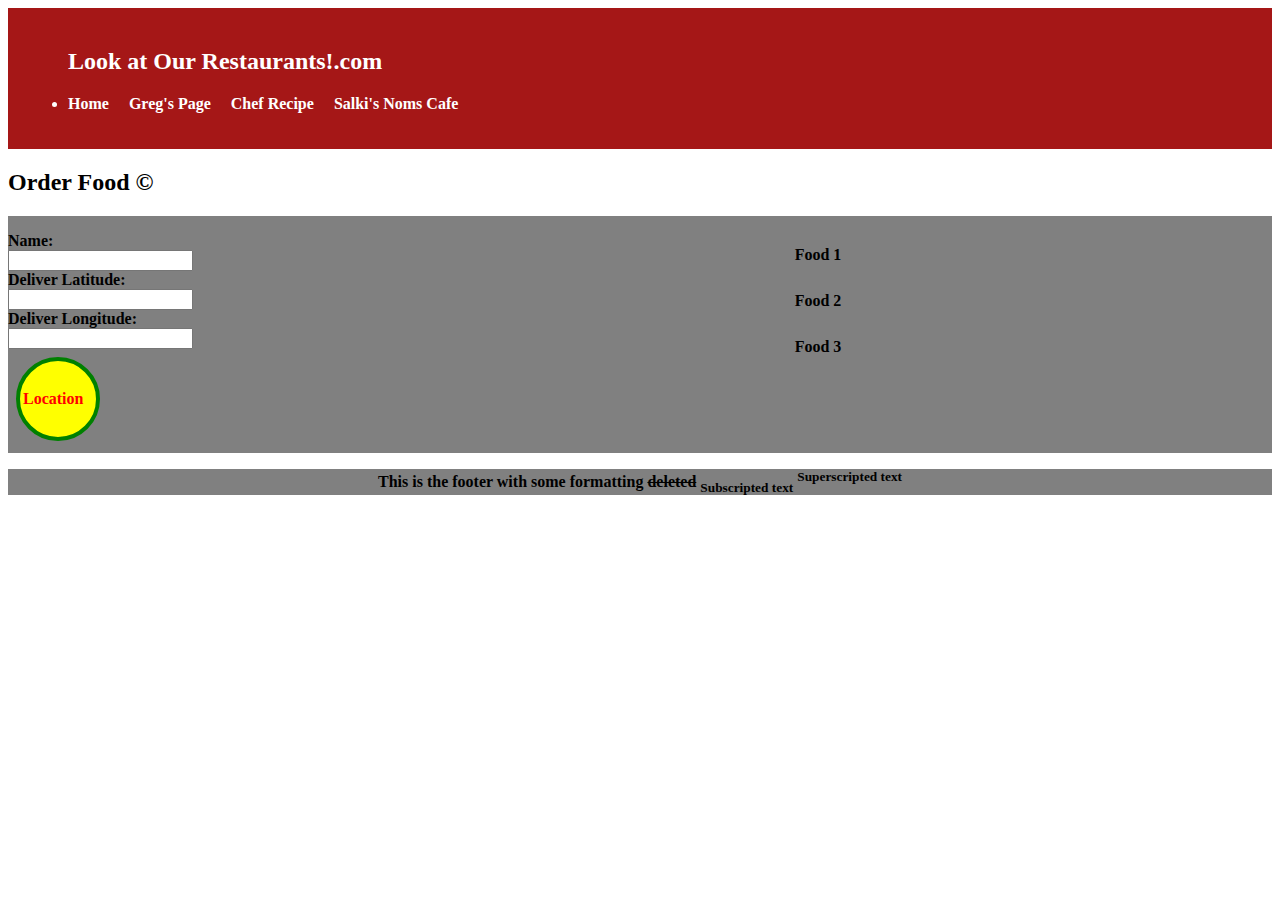
==== greg.html @ 537dcc87 "Updated Features" ====
<!DOCTYPE html>
<html>

<!-- NavBar Start -->
<head>
        <style>
        a:link {
          color: white;
          background-color: rgb(165, 23, 23);
          text-decoration: none;
        }
        a:visited {
          color: pink;
          background-color: rgb(165, 23, 23);
          text-decoration: none;
        }
        a:hover {
          color: red;
          background-color: rgb(165, 23, 23);
          text-decoration: underline;
        }
        a:active {
          color: yellow;
          background-color: rgb(165, 23, 23);
          text-decoration: underline;
        }
        </style>
        </head>
<div style="background-color:rgb(165, 23, 23);color:white;padding:20px;">
    <nav>
        <ul>
        <h2><strong>Look at Our Restaurants!.com</strong><b>&emsp;</h2>    
        <li><a href="Index.html"><strong>Home</strong></a><b>&emsp;</b>
        <strong>Greg's Page</strong><b>&emsp;</b>
        <a href="Omran_webpage.html"><strong>Chef Recipe</strong></a><b>&emsp;</b>
        <a href="RebeccaPage.html"><strong>Salki's Noms Cafe</strong></a><b>&emsp;</b></li>
        </ul>
    </nav>
</div>
<!-- Nav bar end -->

<!--Feature 5 Layout-->
<meta name="viewport" content="width=device-width, initial-scale=1">

<!--Feature 2 Formatting-->
<!--Feature 6 Symbols-->
    <body>
        <h2><b>Order Food &copy</b></h2>
        <section>
        <aside>
        <p>
        <!--Feature 7 Forms-->
        <form>
        Name:<br>
        <input type="text" name="firstname"><br>
        Deliver Latitude:<br>
        <input type="text" name="latDeliv" id="latDelivid"><br>
        Deliver Longitude:<br>
        <input type="text" name="longDeliv" id="longDelivid">
        </form>

        <!--Feature 9 SVG-->
        <!--Feature 10 OnClick Event-->
        <svg width="100" height="100" onclick="getLocation()">
            <circle cx="50" cy="50" r="40" stroke="green" stroke-width="4" fill="yellow" />
            <text fill="red" font-size="16" font-family="Verdana" x="15" y="55">Location</text>
        </svg>

        </aside>
        <article>
            <!--Feature 4 Lists-->
            <!--Feature 1 Attributes-->
            <nav>
            <ul id-="ul1">
                <li id="li1" onclick="addFood1()">Food 1</li>
                <li id="li2">Food 2</li>
                <li id="li3">Food 3</li>
            </ul>
        </nav>
        </p>
        </article>
        
    </section>
        <footer>
        <!--Feature 2 Formating-->
        <p>
            This is the footer with some formatting <del>deleted</del>
            <sub>Subscripted text</sub>
            <sup>Superscripted text</sup>
        </p>
        </footer>
    </body>

<!--Feature 3 CSS-->
<style>
h2{
    align-content: center;
}

section{
    display: -webkit-flex;
    display: flex;
}

footer{
    text-align: center;
    background-color: grey;
}

header{
    text-align: center;
}

aside{
    -webkit-flex: 1;
    -ms-flex: 1;
    flex: 1;
    float: left;
    width: 30%;
    background-color: grey;
}

article{
-webkit-flex: 3;
  -ms-flex: 3;
  flex: 3;
  background: grey;
  float: right;
  width: 70%;
}

#ul1{
    list-style-type: none;
    margin: 0;
    padding: 0;
    overflow: hidden;
}

#li1, #li2, #li3{
    display: block;
    text-align: center;
    padding: 14px 16px;
}

#li1:hover{
    background-color: red;
}

#li2:hover{
    background-color: white;
}

#li3:hover{
    background-color: blue;
}

@media (max-width: 600px){
    section{
    -webkit-flex-direction:column;
    flex-direction: column;
}
}
</style>

<!--Feature 8 Geolocation-->
<script>
        var x = document.getElementById("demo");
        function getLocation() {
          if (navigator.geolocation) {
            navigator.geolocation.getCurrentPosition(showPosition);
          } else {
            x.innerHTML = "Geolocation is not supported by this browser.";
          }
        }
        
        function showPosition(position) {
        var lat = document.getElementById("latDelivid");
        var long = document.getElementById("longDelivid");
        lat.value =  position.coords.latitude;
        long.value = position.coords.longitude;
        }

        //Feature 8 Input Value Attribute
        function addFood1()
        {
            var tmp = document.getElementById("li1");
            tmp.style.backgroundColor = red;
        }
        </script> 
</html>
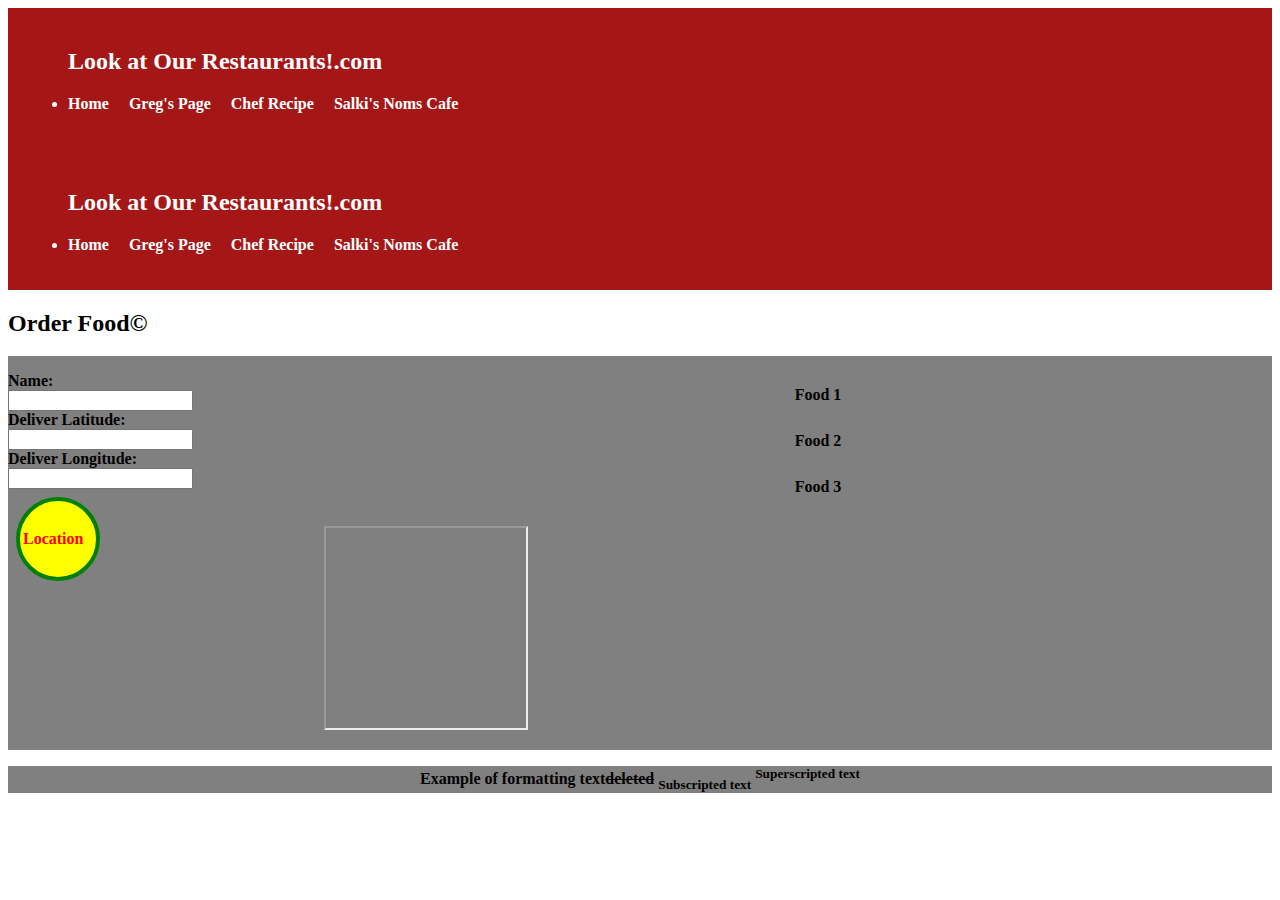
==== commit 21b60e79: "Merge branch 'master' into rebecca_branch" ====
--- a/greg.html
+++ b/greg.html
@@ -1,6 +1,4 @@
 <!DOCTYPE html>
-<html>
-
 <!-- NavBar Start -->
 <head>
         <style>
@@ -38,18 +36,56 @@
     </nav>
 </div>
 <!-- Nav bar end -->
-
-<!--Feature 5 Layout-->
+<html>
+
+<!-- NavBar Start -->
+<head>
+        <style>
+        a:link {
+          color: white;
+          background-color: rgb(165, 23, 23);
+          text-decoration: none;
+        }
+        a:visited {
+          color: pink;
+          background-color: rgb(165, 23, 23);
+          text-decoration: none;
+        }
+        a:hover {
+          color: red;
+          background-color: rgb(165, 23, 23);
+          text-decoration: underline;
+        }
+        a:active {
+          color: yellow;
+          background-color: rgb(165, 23, 23);
+          text-decoration: underline;
+        }
+        </style>
+        </head>
+<div style="background-color:rgb(165, 23, 23);color:white;padding:20px;">
+    <nav>
+        <ul>
+        <h2><strong>Look at Our Restaurants!.com</strong><b>&emsp;</h2>    
+        <li><a href="Index.html"><strong>Home</strong></a><b>&emsp;</b>
+        <strong>Greg's Page</strong><b>&emsp;</b>
+        <a href="Omran_webpage.html"><strong>Chef Recipe</strong></a><b>&emsp;</b>
+        <a href="RebeccaPage.html"><strong>Salki's Noms Cafe</strong></a><b>&emsp;</b></li>
+        </ul>
+    </nav>
+</div>
+<!-- Nav bar end -->
+
+<!--Feature 6 Layout-->
 <meta name="viewport" content="width=device-width, initial-scale=1">
 
-<!--Feature 2 Formatting-->
-<!--Feature 6 Symbols-->
+
+<!--Feature 9 Symbols-->
     <body>
-        <h2><b>Order Food &copy</b></h2>
+        <h2><b>Order Food&copy</b></h2>
         <section>
         <aside>
         <p>
-        <!--Feature 7 Forms-->
         <form>
         Name:<br>
         <input type="text" name="firstname"><br>
@@ -59,13 +95,14 @@
         <input type="text" name="longDeliv" id="longDelivid">
         </form>
 
-        <!--Feature 9 SVG-->
-        <!--Feature 10 OnClick Event-->
+        <!--Feature 7 SVG-->
+        <!--Feature 8 OnClick Event-->
         <svg width="100" height="100" onclick="getLocation()">
             <circle cx="50" cy="50" r="40" stroke="green" stroke-width="4" fill="yellow" />
             <text fill="red" font-size="16" font-family="Verdana" x="15" y="55">Location</text>
         </svg>
 
+        <br><br><br><br><br><br><br><br><br>
         </aside>
         <article>
             <!--Feature 4 Lists-->
@@ -78,20 +115,23 @@
             </ul>
         </nav>
         </p>
+
+        <!--Feature 5 Iframe-->
+        <p><iframe scr="file:///D:/HTML/HTML-Team-3-Project/greg2.html" height="200" width="200"></iframe></p>
         </article>
         
     </section>
         <footer>
         <!--Feature 2 Formating-->
         <p>
-            This is the footer with some formatting <del>deleted</del>
+            Example of formatting text<del>deleted</del>
             <sub>Subscripted text</sub>
             <sup>Superscripted text</sup>
         </p>
         </footer>
     </body>
 
-<!--Feature 3 CSS-->
+    <!--Feature 3 CSS-->
 <style>
 h2{
     align-content: center;
@@ -180,7 +220,7 @@
         long.value = position.coords.longitude;
         }
 
-        //Feature 8 Input Value Attribute
+        //Feature 10 Input Value Attribute
         function addFood1()
         {
             var tmp = document.getElementById("li1");
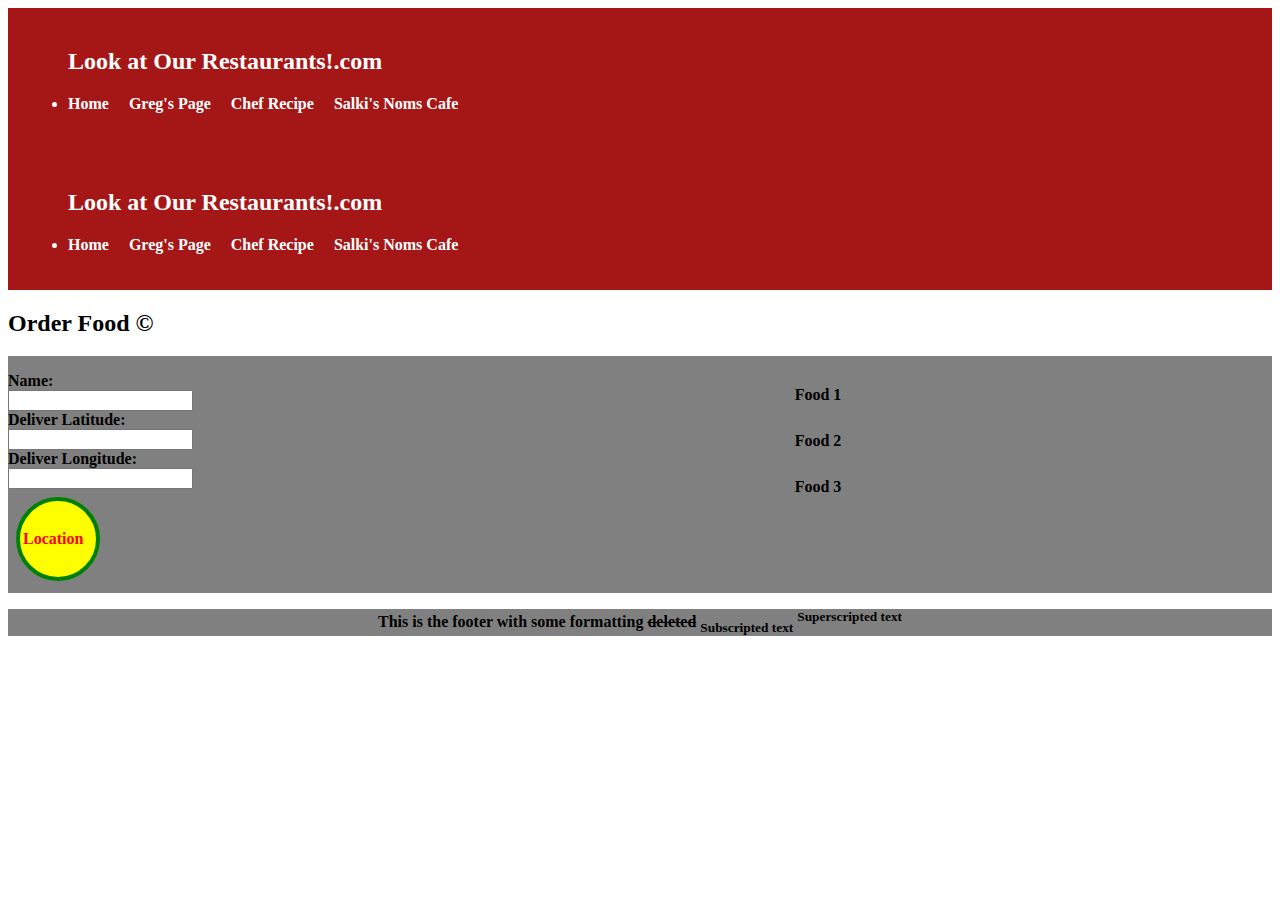
==== commit adec346c: "Merge branch 'master' into greg_branch" ====
--- a/greg.html
+++ b/greg.html
@@ -76,16 +76,18 @@
 </div>
 <!-- Nav bar end -->
 
-<!--Feature 6 Layout-->
+<!--Feature 5 Layout-->
 <meta name="viewport" content="width=device-width, initial-scale=1">
 
-
-<!--Feature 9 Symbols-->
+<!--Feature 2 Formatting-->
+<!--Feature 6 Symbols-->
+
     <body>
-        <h2><b>Order Food&copy</b></h2>
+        <h2><b>Order Food &copy</b></h2>
         <section>
         <aside>
         <p>
+        <!--Feature 7 Forms-->
         <form>
         Name:<br>
         <input type="text" name="firstname"><br>
@@ -95,14 +97,13 @@
         <input type="text" name="longDeliv" id="longDelivid">
         </form>
 
-        <!--Feature 7 SVG-->
-        <!--Feature 8 OnClick Event-->
+        <!--Feature 9 SVG-->
+        <!--Feature 10 OnClick Event-->
         <svg width="100" height="100" onclick="getLocation()">
             <circle cx="50" cy="50" r="40" stroke="green" stroke-width="4" fill="yellow" />
             <text fill="red" font-size="16" font-family="Verdana" x="15" y="55">Location</text>
         </svg>
 
-        <br><br><br><br><br><br><br><br><br>
         </aside>
         <article>
             <!--Feature 4 Lists-->
@@ -115,23 +116,20 @@
             </ul>
         </nav>
         </p>
-
-        <!--Feature 5 Iframe-->
-        <p><iframe scr="file:///D:/HTML/HTML-Team-3-Project/greg2.html" height="200" width="200"></iframe></p>
         </article>
         
     </section>
         <footer>
         <!--Feature 2 Formating-->
         <p>
-            Example of formatting text<del>deleted</del>
+            This is the footer with some formatting <del>deleted</del>
             <sub>Subscripted text</sub>
             <sup>Superscripted text</sup>
         </p>
         </footer>
     </body>
 
-    <!--Feature 3 CSS-->
+<!--Feature 3 CSS-->
 <style>
 h2{
     align-content: center;
@@ -220,7 +218,7 @@
         long.value = position.coords.longitude;
         }
 
-        //Feature 10 Input Value Attribute
+        //Feature 8 Input Value Attribute
         function addFood1()
         {
             var tmp = document.getElementById("li1");
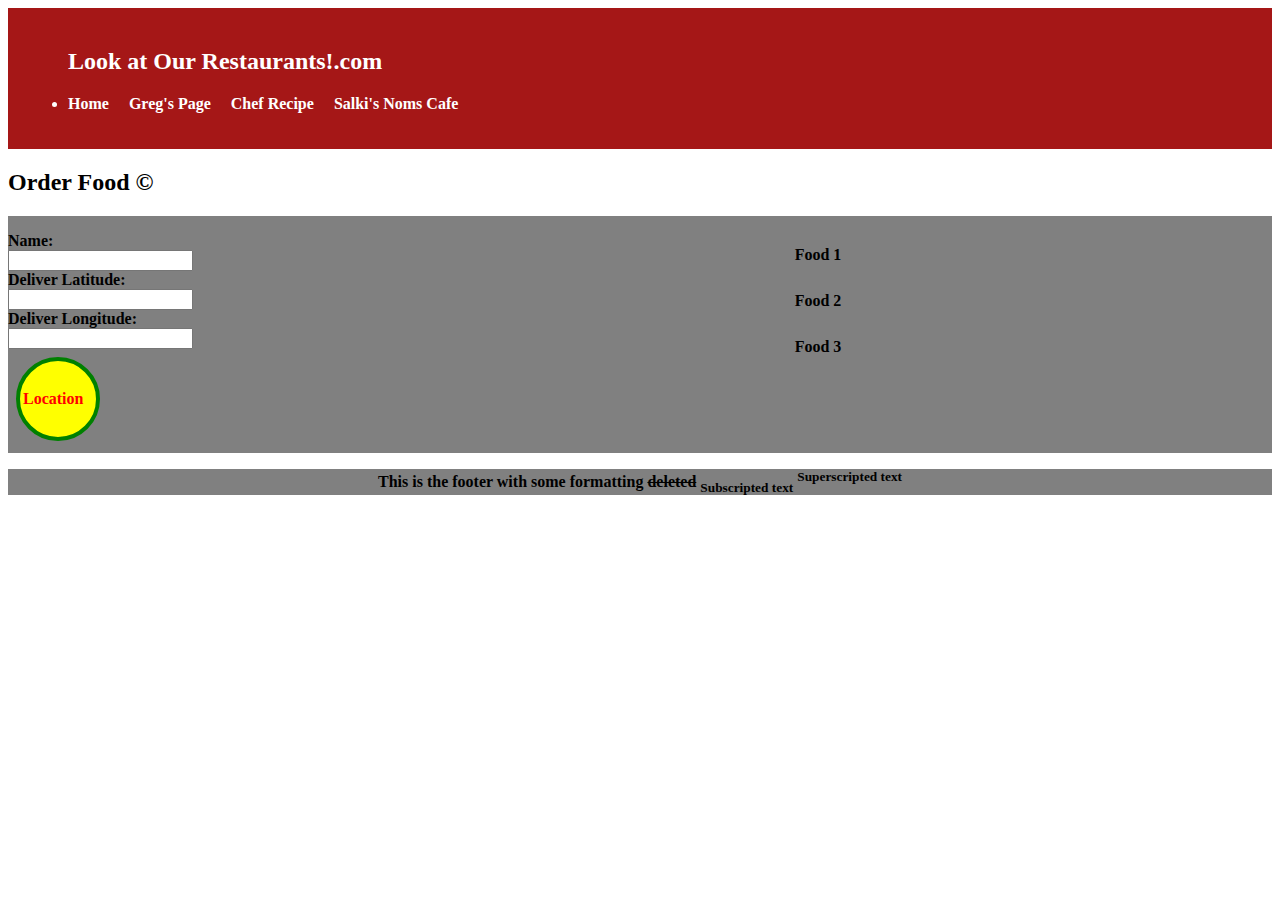
==== commit 65d1d7ab: "Changes" ====
--- a/greg.html
+++ b/greg.html
@@ -1,43 +1,5 @@
 <!DOCTYPE html>
-<!-- NavBar Start -->
-<head>
-        <style>
-        a:link {
-          color: white;
-          background-color: rgb(165, 23, 23);
-          text-decoration: none;
-        }
-        a:visited {
-          color: pink;
-          background-color: rgb(165, 23, 23);
-          text-decoration: none;
-        }
-        a:hover {
-          color: red;
-          background-color: rgb(165, 23, 23);
-          text-decoration: underline;
-        }
-        a:active {
-          color: yellow;
-          background-color: rgb(165, 23, 23);
-          text-decoration: underline;
-        }
-        </style>
-        </head>
-<div style="background-color:rgb(165, 23, 23);color:white;padding:20px;">
-    <nav>
-        <ul>
-        <h2><strong>Look at Our Restaurants!.com</strong><b>&emsp;</h2>    
-        <li><a href="Index.html"><strong>Home</strong></a><b>&emsp;</b>
-        <strong>Greg's Page</strong><b>&emsp;</b>
-        <a href="Omran_webpage.html"><strong>Chef Recipe</strong></a><b>&emsp;</b>
-        <a href="RebeccaPage.html"><strong>Salki's Noms Cafe</strong></a><b>&emsp;</b></li>
-        </ul>
-    </nav>
-</div>
-<!-- Nav bar end -->
 <html>
-
 <!-- NavBar Start -->
 <head>
         <style>
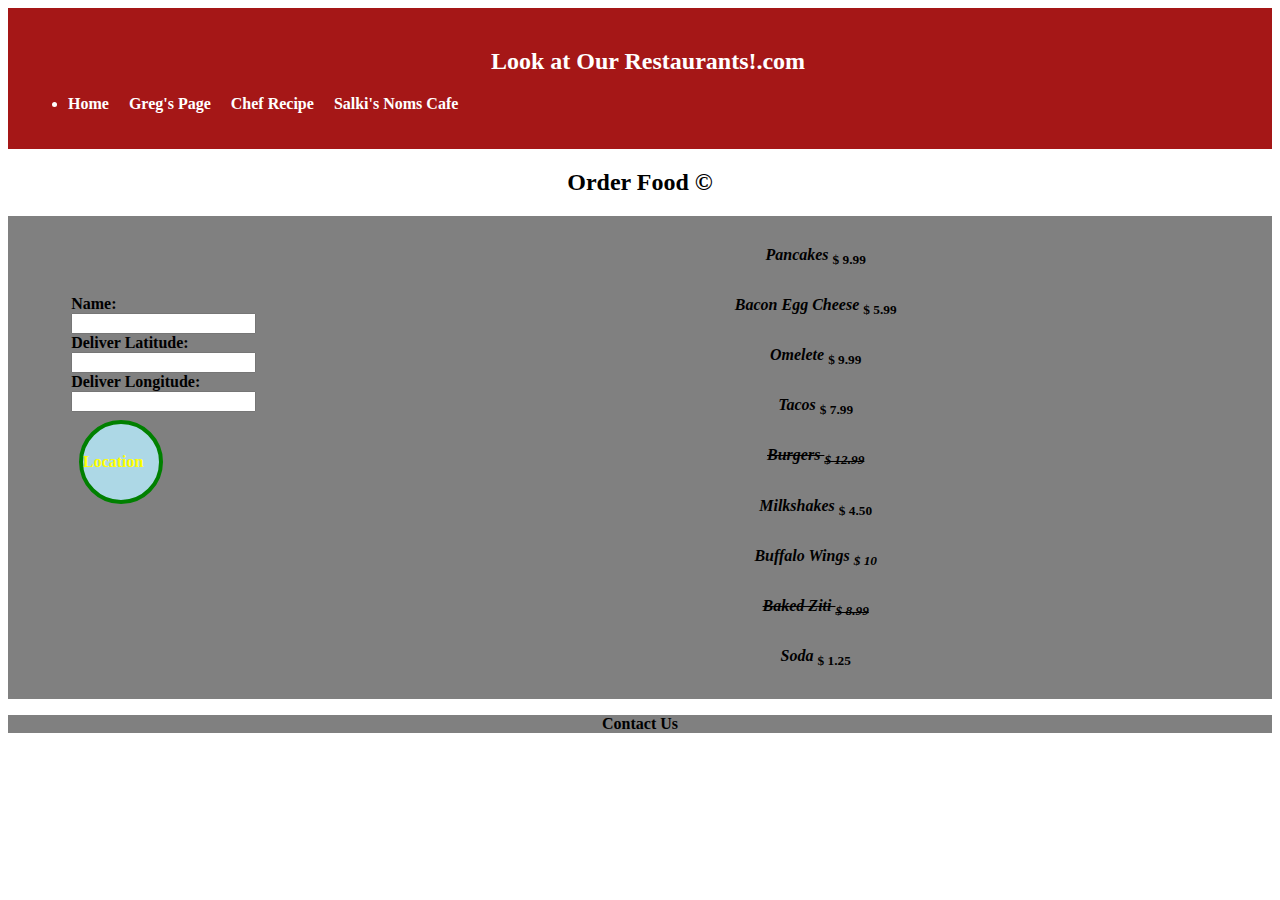
==== commit b0a2d940: "Updated" ====
--- a/greg.html
+++ b/greg.html
@@ -62,19 +62,26 @@
         <!--Feature 9 SVG-->
         <!--Feature 10 OnClick Event-->
         <svg width="100" height="100" onclick="getLocation()">
-            <circle cx="50" cy="50" r="40" stroke="green" stroke-width="4" fill="yellow" />
-            <text fill="red" font-size="16" font-family="Verdana" x="15" y="55">Location</text>
+            <circle cx="50" cy="50" r="40" stroke="green" stroke-width="4" fill="lightblue" />
+            <text fill="yellow" font-size="16" font-family="Verdana" x="12" y="55">Location</text>
         </svg>
 
         </aside>
         <article>
             <!--Feature 4 Lists-->
             <!--Feature 1 Attributes-->
+            <!--Feature 2 Formating-->
             <nav>
             <ul id-="ul1">
-                <li id="li1" onclick="addFood1()">Food 1</li>
-                <li id="li2">Food 2</li>
-                <li id="li3">Food 3</li>
+                <li id="li1"><i>Pancakes </i><sub>$ 9.99</sub></li>
+                <li id="li2"><i>Bacon Egg Cheese </i><sub>$ 5.99</sub></li>
+                <li id="li3"><i>Omelete </i><sub>$ 9.99</sub></li>
+                <li id="li1"><i>Tacos </i><sub>$ 7.99</sub></li>
+                <li id="li2"><i><del>Burgers <sub>$ 12.99</sub></del></i></li>
+                <li id="li3"><i>Milkshakes </i><sub>$ 4.50</sub></li>
+                <li id="li1"><i>Buffalo Wings <sub>$ 10</sub></i></li>
+                <li id="li2"><i><del>Baked Ziti <sub>$ 8.99</sub></del></i></li>
+                <li id="li3"><i>Soda </i><sub>$ 1.25</sub></li>
             </ul>
         </nav>
         </p>
@@ -82,11 +89,8 @@
         
     </section>
         <footer>
-        <!--Feature 2 Formating-->
         <p>
-            This is the footer with some formatting <del>deleted</del>
-            <sub>Subscripted text</sub>
-            <sup>Superscripted text</sup>
+            Contact Us
         </p>
         </footer>
     </body>
@@ -94,7 +98,7 @@
 <!--Feature 3 CSS-->
 <style>
 h2{
-    align-content: center;
+    text-align: center;
 }
 
 section{
@@ -107,15 +111,14 @@
     background-color: grey;
 }
 
-header{
-    text-align: center;
-}
-
 aside{
-    -webkit-flex: 1;
-    -ms-flex: 1;
-    flex: 1;
+    -webkit-flex: 0;
+    -ms-flex: 0;
+    flex: 0;
     float: left;
+    padding-top: 5%;
+    padding-left: 5%;
+    padding-right: 5%;
     width: 30%;
     background-color: grey;
 }
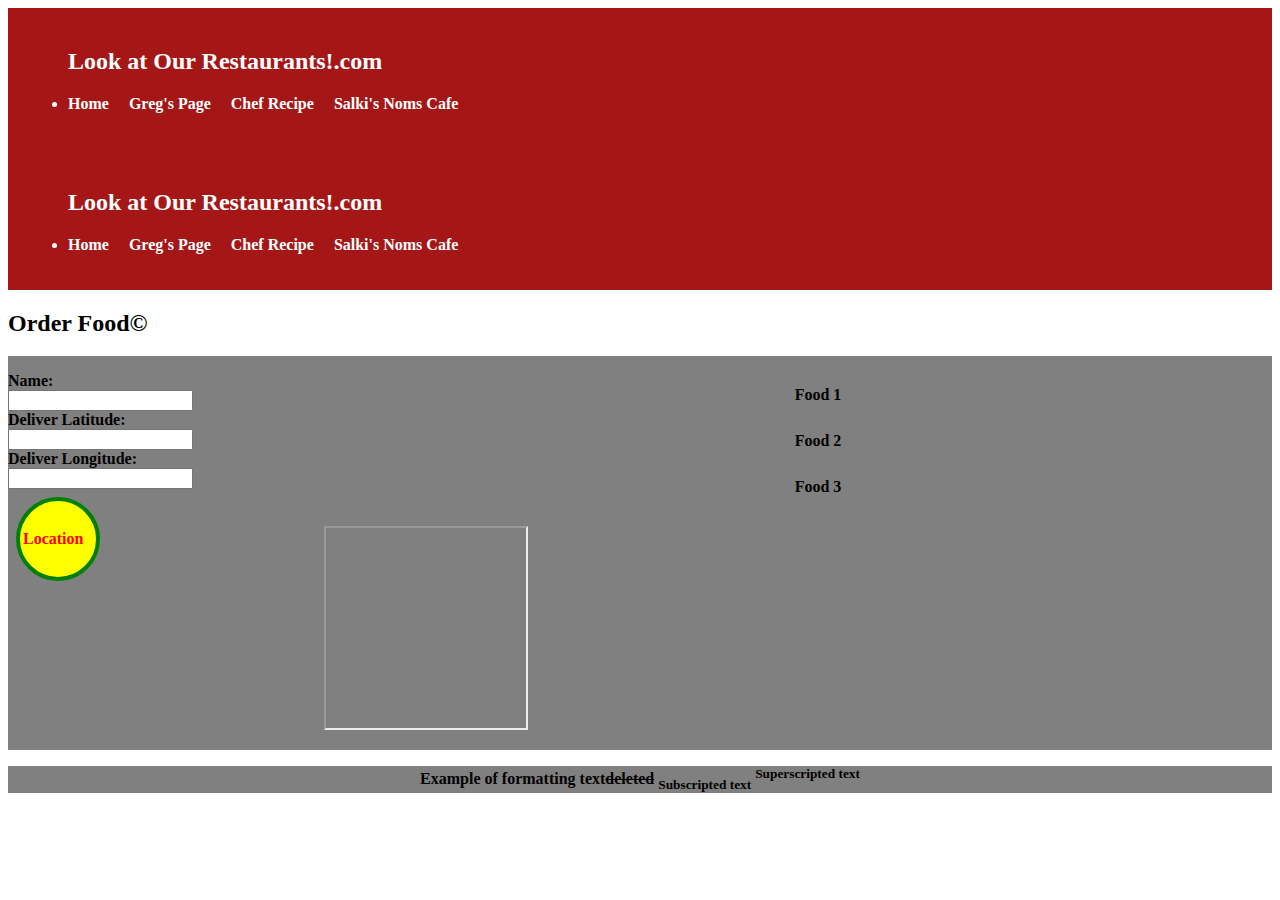
==== commit fcfeb81f: "Spruced up menu" ====
--- a/greg.html
+++ b/greg.html
@@ -1,5 +1,4 @@
 <!DOCTYPE html>
-<html>
 <!-- NavBar Start -->
 <head>
         <style>
@@ -37,19 +36,56 @@
     </nav>
 </div>
 <!-- Nav bar end -->
-
-<!--Feature 5 Layout-->
+<html>
+
+<!-- NavBar Start -->
+<head>
+        <style>
+        a:link {
+          color: white;
+          background-color: rgb(165, 23, 23);
+          text-decoration: none;
+        }
+        a:visited {
+          color: pink;
+          background-color: rgb(165, 23, 23);
+          text-decoration: none;
+        }
+        a:hover {
+          color: red;
+          background-color: rgb(165, 23, 23);
+          text-decoration: underline;
+        }
+        a:active {
+          color: yellow;
+          background-color: rgb(165, 23, 23);
+          text-decoration: underline;
+        }
+        </style>
+        </head>
+<div style="background-color:rgb(165, 23, 23);color:white;padding:20px;">
+    <nav>
+        <ul>
+        <h2><strong>Look at Our Restaurants!.com</strong><b>&emsp;</h2>    
+        <li><a href="Index.html"><strong>Home</strong></a><b>&emsp;</b>
+        <strong>Greg's Page</strong><b>&emsp;</b>
+        <a href="Omran_webpage.html"><strong>Chef Recipe</strong></a><b>&emsp;</b>
+        <a href="RebeccaPage.html"><strong>Salki's Noms Cafe</strong></a><b>&emsp;</b></li>
+        </ul>
+    </nav>
+</div>
+<!-- Nav bar end -->
+
+<!--Feature 6 Layout-->
 <meta name="viewport" content="width=device-width, initial-scale=1">
 
-<!--Feature 2 Formatting-->
-<!--Feature 6 Symbols-->
-
+
+<!--Feature 9 Symbols-->
     <body>
-        <h2><b>Order Food &copy</b></h2>
+        <h2><b>Order Food&copy</b></h2>
         <section>
         <aside>
         <p>
-        <!--Feature 7 Forms-->
         <form>
         Name:<br>
         <input type="text" name="firstname"><br>
@@ -59,46 +95,46 @@
         <input type="text" name="longDeliv" id="longDelivid">
         </form>
 
-        <!--Feature 9 SVG-->
-        <!--Feature 10 OnClick Event-->
+        <!--Feature 7 SVG-->
+        <!--Feature 8 OnClick Event-->
         <svg width="100" height="100" onclick="getLocation()">
-            <circle cx="50" cy="50" r="40" stroke="green" stroke-width="4" fill="lightblue" />
-            <text fill="yellow" font-size="16" font-family="Verdana" x="12" y="55">Location</text>
+            <circle cx="50" cy="50" r="40" stroke="green" stroke-width="4" fill="yellow" />
+            <text fill="red" font-size="16" font-family="Verdana" x="15" y="55">Location</text>
         </svg>
 
+        <br><br><br><br><br><br><br><br><br>
         </aside>
         <article>
             <!--Feature 4 Lists-->
             <!--Feature 1 Attributes-->
-            <!--Feature 2 Formating-->
             <nav>
             <ul id-="ul1">
-                <li id="li1"><i>Pancakes </i><sub>$ 9.99</sub></li>
-                <li id="li2"><i>Bacon Egg Cheese </i><sub>$ 5.99</sub></li>
-                <li id="li3"><i>Omelete </i><sub>$ 9.99</sub></li>
-                <li id="li1"><i>Tacos </i><sub>$ 7.99</sub></li>
-                <li id="li2"><i><del>Burgers <sub>$ 12.99</sub></del></i></li>
-                <li id="li3"><i>Milkshakes </i><sub>$ 4.50</sub></li>
-                <li id="li1"><i>Buffalo Wings <sub>$ 10</sub></i></li>
-                <li id="li2"><i><del>Baked Ziti <sub>$ 8.99</sub></del></i></li>
-                <li id="li3"><i>Soda </i><sub>$ 1.25</sub></li>
+                <li id="li1" onclick="addFood1()">Food 1</li>
+                <li id="li2">Food 2</li>
+                <li id="li3">Food 3</li>
             </ul>
         </nav>
         </p>
+
+        <!--Feature 5 Iframe-->
+        <p><iframe scr="file:///D:/HTML/HTML-Team-3-Project/greg2.html" height="200" width="200"></iframe></p>
         </article>
         
     </section>
         <footer>
+        <!--Feature 2 Formating-->
         <p>
-            Contact Us
+            Example of formatting text<del>deleted</del>
+            <sub>Subscripted text</sub>
+            <sup>Superscripted text</sup>
         </p>
         </footer>
     </body>
 
-<!--Feature 3 CSS-->
+    <!--Feature 3 CSS-->
 <style>
 h2{
-    text-align: center;
+    align-content: center;
 }
 
 section{
@@ -111,14 +147,15 @@
     background-color: grey;
 }
 
+header{
+    text-align: center;
+}
+
 aside{
-    -webkit-flex: 0;
-    -ms-flex: 0;
-    flex: 0;
+    -webkit-flex: 1;
+    -ms-flex: 1;
+    flex: 1;
     float: left;
-    padding-top: 5%;
-    padding-left: 5%;
-    padding-right: 5%;
     width: 30%;
     background-color: grey;
 }
@@ -183,7 +220,7 @@
         long.value = position.coords.longitude;
         }
 
-        //Feature 8 Input Value Attribute
+        //Feature 10 Input Value Attribute
         function addFood1()
         {
             var tmp = document.getElementById("li1");
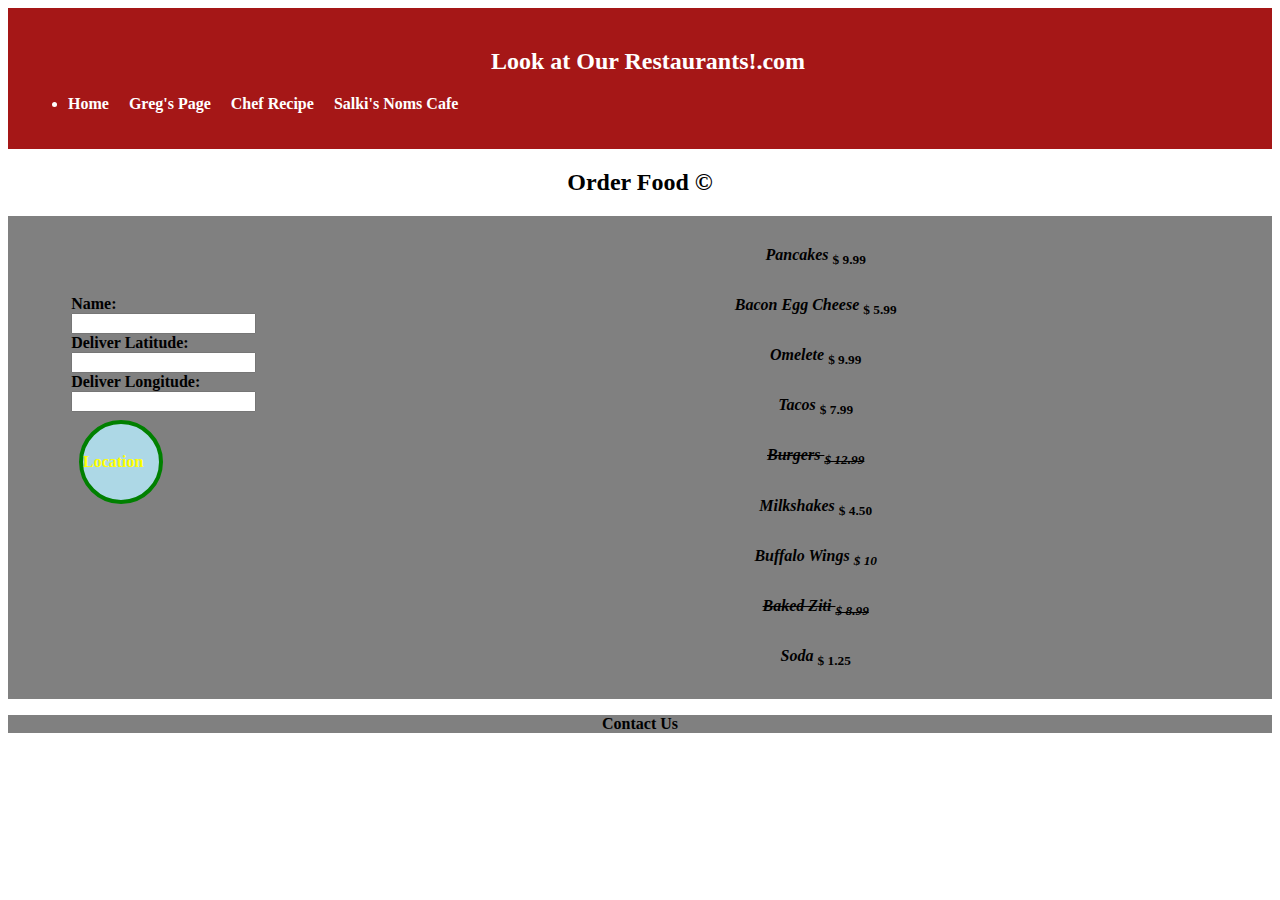
==== commit 88731cfc: "Merge pull request #13 from JUMP-2019-HTML-Project-Team-3/master" ====
--- a/greg.html
+++ b/greg.html
@@ -1,43 +1,5 @@
 <!DOCTYPE html>
-<!-- NavBar Start -->
-<head>
-        <style>
-        a:link {
-          color: white;
-          background-color: rgb(165, 23, 23);
-          text-decoration: none;
-        }
-        a:visited {
-          color: pink;
-          background-color: rgb(165, 23, 23);
-          text-decoration: none;
-        }
-        a:hover {
-          color: red;
-          background-color: rgb(165, 23, 23);
-          text-decoration: underline;
-        }
-        a:active {
-          color: yellow;
-          background-color: rgb(165, 23, 23);
-          text-decoration: underline;
-        }
-        </style>
-        </head>
-<div style="background-color:rgb(165, 23, 23);color:white;padding:20px;">
-    <nav>
-        <ul>
-        <h2><strong>Look at Our Restaurants!.com</strong><b>&emsp;</h2>    
-        <li><a href="Index.html"><strong>Home</strong></a><b>&emsp;</b>
-        <strong>Greg's Page</strong><b>&emsp;</b>
-        <a href="Omran_webpage.html"><strong>Chef Recipe</strong></a><b>&emsp;</b>
-        <a href="RebeccaPage.html"><strong>Salki's Noms Cafe</strong></a><b>&emsp;</b></li>
-        </ul>
-    </nav>
-</div>
-<!-- Nav bar end -->
 <html>
-
 <!-- NavBar Start -->
 <head>
         <style>
@@ -76,16 +38,18 @@
 </div>
 <!-- Nav bar end -->
 
-<!--Feature 6 Layout-->
+<!--Feature 5 Layout-->
 <meta name="viewport" content="width=device-width, initial-scale=1">
 
+<!--Feature 2 Formatting-->
+<!--Feature 6 Symbols-->
 
-<!--Feature 9 Symbols-->
     <body>
-        <h2><b>Order Food&copy</b></h2>
+        <h2><b>Order Food &copy</b></h2>
         <section>
         <aside>
         <p>
+        <!--Feature 7 Forms-->
         <form>
         Name:<br>
         <input type="text" name="firstname"><br>
@@ -95,46 +59,46 @@
         <input type="text" name="longDeliv" id="longDelivid">
         </form>
 
-        <!--Feature 7 SVG-->
-        <!--Feature 8 OnClick Event-->
+        <!--Feature 9 SVG-->
+        <!--Feature 10 OnClick Event-->
         <svg width="100" height="100" onclick="getLocation()">
-            <circle cx="50" cy="50" r="40" stroke="green" stroke-width="4" fill="yellow" />
-            <text fill="red" font-size="16" font-family="Verdana" x="15" y="55">Location</text>
+            <circle cx="50" cy="50" r="40" stroke="green" stroke-width="4" fill="lightblue" />
+            <text fill="yellow" font-size="16" font-family="Verdana" x="12" y="55">Location</text>
         </svg>
 
-        <br><br><br><br><br><br><br><br><br>
         </aside>
         <article>
             <!--Feature 4 Lists-->
             <!--Feature 1 Attributes-->
+            <!--Feature 2 Formating-->
             <nav>
             <ul id-="ul1">
-                <li id="li1" onclick="addFood1()">Food 1</li>
-                <li id="li2">Food 2</li>
-                <li id="li3">Food 3</li>
+                <li id="li1"><i>Pancakes </i><sub>$ 9.99</sub></li>
+                <li id="li2"><i>Bacon Egg Cheese </i><sub>$ 5.99</sub></li>
+                <li id="li3"><i>Omelete </i><sub>$ 9.99</sub></li>
+                <li id="li1"><i>Tacos </i><sub>$ 7.99</sub></li>
+                <li id="li2"><i><del>Burgers <sub>$ 12.99</sub></del></i></li>
+                <li id="li3"><i>Milkshakes </i><sub>$ 4.50</sub></li>
+                <li id="li1"><i>Buffalo Wings <sub>$ 10</sub></i></li>
+                <li id="li2"><i><del>Baked Ziti <sub>$ 8.99</sub></del></i></li>
+                <li id="li3"><i>Soda </i><sub>$ 1.25</sub></li>
             </ul>
         </nav>
         </p>
-
-        <!--Feature 5 Iframe-->
-        <p><iframe scr="file:///D:/HTML/HTML-Team-3-Project/greg2.html" height="200" width="200"></iframe></p>
         </article>
         
     </section>
         <footer>
-        <!--Feature 2 Formating-->
         <p>
-            Example of formatting text<del>deleted</del>
-            <sub>Subscripted text</sub>
-            <sup>Superscripted text</sup>
+            Contact Us
         </p>
         </footer>
     </body>
 
-    <!--Feature 3 CSS-->
+<!--Feature 3 CSS-->
 <style>
 h2{
-    align-content: center;
+    text-align: center;
 }
 
 section{
@@ -147,15 +111,14 @@
     background-color: grey;
 }
 
-header{
-    text-align: center;
-}
-
 aside{
-    -webkit-flex: 1;
-    -ms-flex: 1;
-    flex: 1;
+    -webkit-flex: 0;
+    -ms-flex: 0;
+    flex: 0;
     float: left;
+    padding-top: 5%;
+    padding-left: 5%;
+    padding-right: 5%;
     width: 30%;
     background-color: grey;
 }
@@ -220,7 +183,7 @@
         long.value = position.coords.longitude;
         }
 
-        //Feature 10 Input Value Attribute
+        //Feature 8 Input Value Attribute
         function addFood1()
         {
             var tmp = document.getElementById("li1");
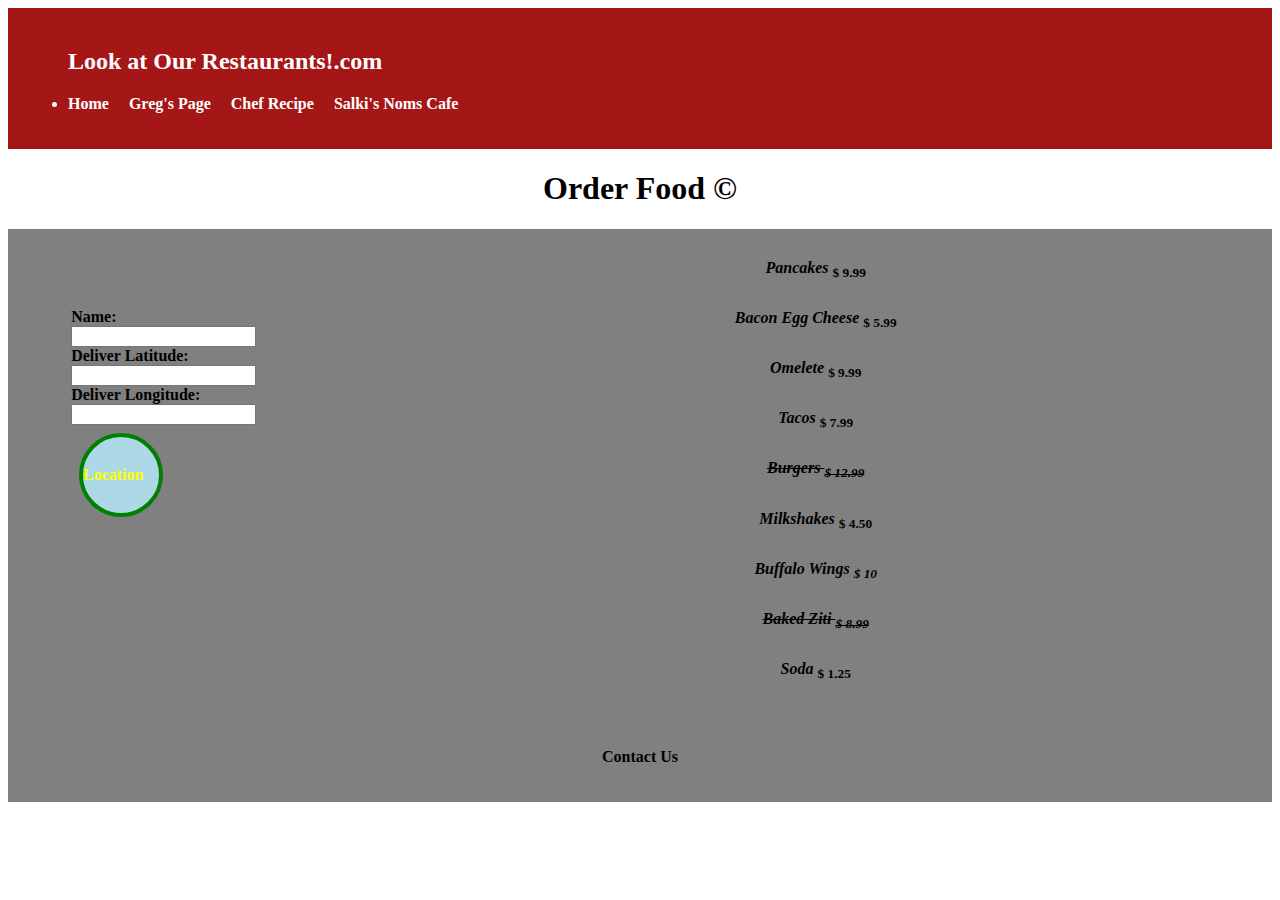
==== commit 5227a8b9: "Fixed Nav" ====
--- a/greg.html
+++ b/greg.html
@@ -38,14 +38,14 @@
 </div>
 <!-- Nav bar end -->
 
-<!--Feature 5 Layout-->
+<!--Feature 5 Layout (Flex box Layout)-->
 <meta name="viewport" content="width=device-width, initial-scale=1">
 
-<!--Feature 2 Formatting-->
-<!--Feature 6 Symbols-->
+<!--Feature 2 Formatting Added Bold in h2-->
+<!--Feature 6 Symbols added the &copy-->
 
     <body>
-        <h2><b>Order Food &copy</b></h2>
+        <h1><b>Order Food &copy</b></h1>
         <section>
         <aside>
         <p>
@@ -59,7 +59,7 @@
         <input type="text" name="longDeliv" id="longDelivid">
         </form>
 
-        <!--Feature 9 SVG-->
+        <!--Feature 9 SVG Scalable Vector Graphics-->
         <!--Feature 10 OnClick Event-->
         <svg width="100" height="100" onclick="getLocation()">
             <circle cx="50" cy="50" r="40" stroke="green" stroke-width="4" fill="lightblue" />
@@ -70,7 +70,7 @@
         <article>
             <!--Feature 4 Lists-->
             <!--Feature 1 Attributes-->
-            <!--Feature 2 Formating-->
+            <!--Feature 2 Formating The sub the del-->
             <nav>
             <ul id-="ul1">
                 <li id="li1"><i>Pancakes </i><sub>$ 9.99</sub></li>
@@ -95,9 +95,9 @@
         </footer>
     </body>
 
-<!--Feature 3 CSS-->
+<!--Feature 3 CSS Cascading Style Sheets-->
 <style>
-h2{
+h1{
     text-align: center;
 }
 
@@ -107,6 +107,8 @@
 }
 
 footer{
+	padding-top: 20px;
+	padding-bottom: 20px;
     text-align: center;
     background-color: grey;
 }
@@ -189,5 +191,6 @@
             var tmp = document.getElementById("li1");
             tmp.style.backgroundColor = red;
         }
-        </script> 
+</script>
+
 </html>